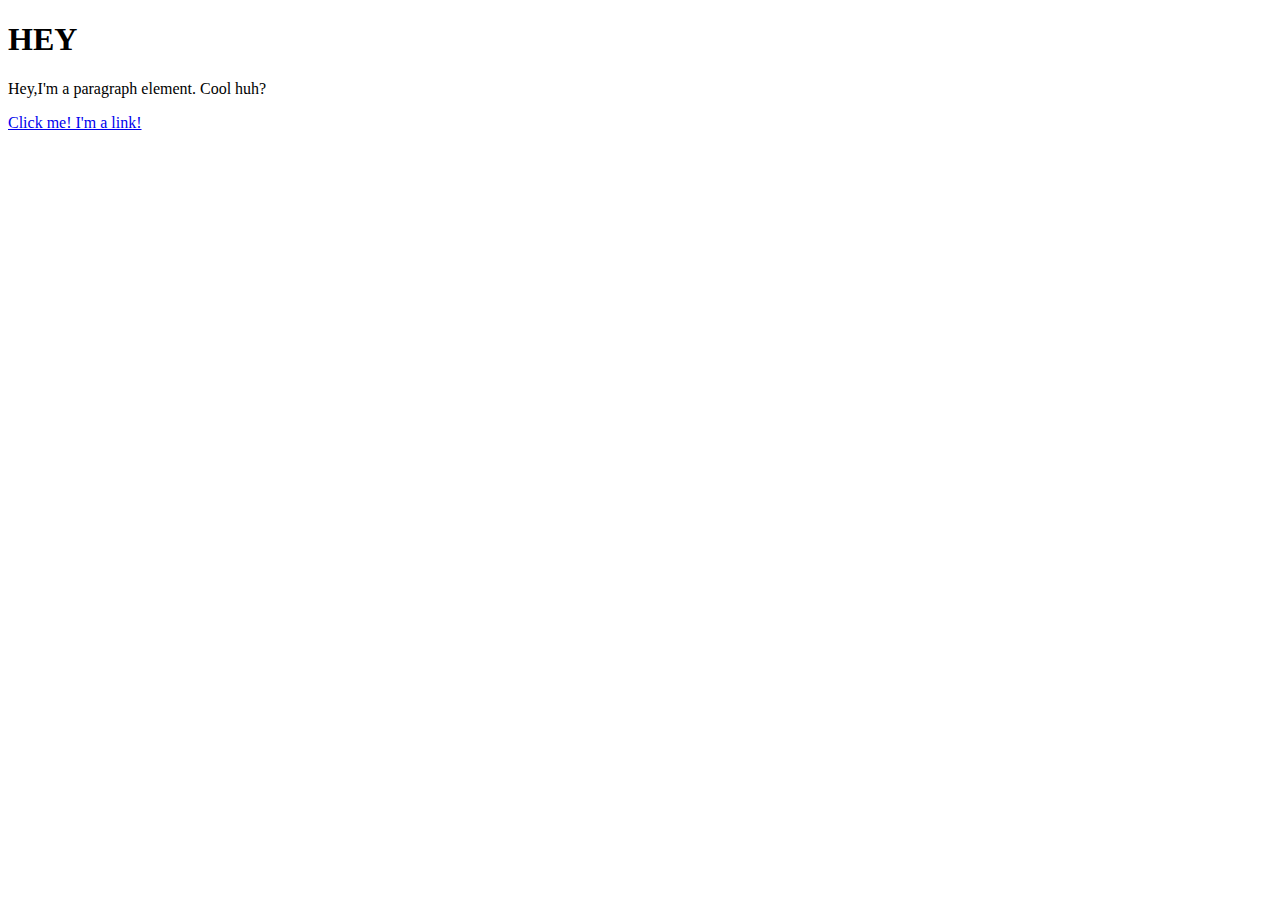
==== test.html @ 07e0c151 "create test.html" ====
<!DOCTYPE html>
<html lang="en">
  <head>
    <meta charset="UTF-8" />
    <meta http-equiv="X-UA-Compatible" content="IE=edge" />
    <meta name="viewport" content="width=device-width, initial-scale=1.0" />
    <title>Document</title>
  </head>
  <body>
    <h1>HEY</h1>
    <p>Hey,I'm a paragraph element. Cool huh?</p>
    <a href="https://google.com" target="_blank" title="Let's go to google"
      >Click me! I'm a link!</a
    >
  </body>
</html>
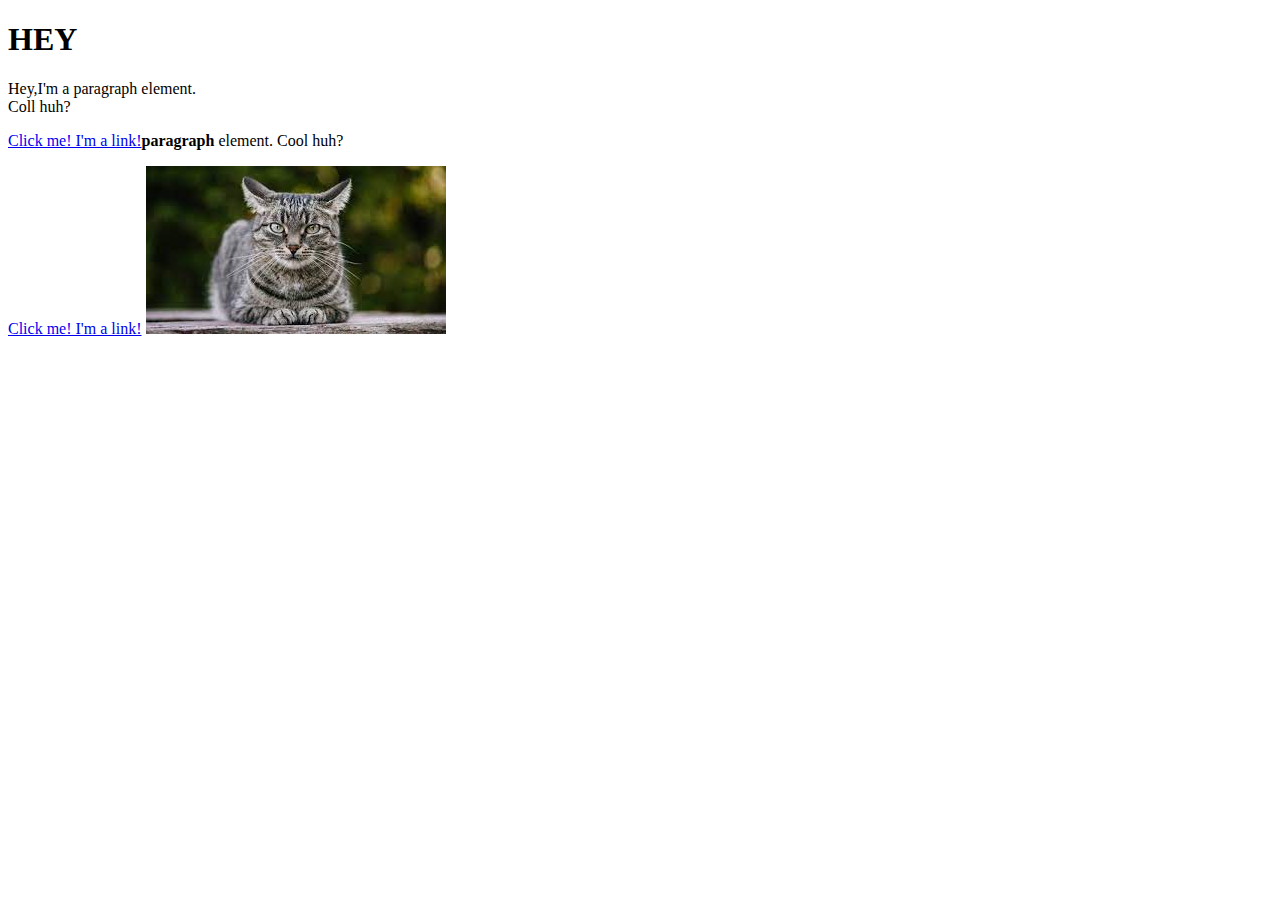
==== commit 677eab4b: "Added cat image and few more" ====
--- a/test.html
+++ b/test.html
@@ -4,13 +4,17 @@
     <meta charset="UTF-8" />
     <meta http-equiv="X-UA-Compatible" content="IE=edge" />
     <meta name="viewport" content="width=device-width, initial-scale=1.0" />
-    <title>Document</title>
+    <title>Test page
+
+    </title>
   </head>
   <body>
-    <h1>HEY</h1>
-    <p>Hey,I'm a paragraph element. Cool huh?</p>
+ <h1>HEY</h1>
+<p>Hey,I'm a paragraph element. <br> Coll huh?</p>
+<a href="https://google.com">Click me! I'm a link!</a><b>paragraph</b> element. Cool huh?</p>
     <a href="https://google.com" target="_blank" title="Let's go to google"
       >Click me! I'm a link!</a
     >
+    <img src="img/cat.jpg" alt="">
   </body>
 </html>
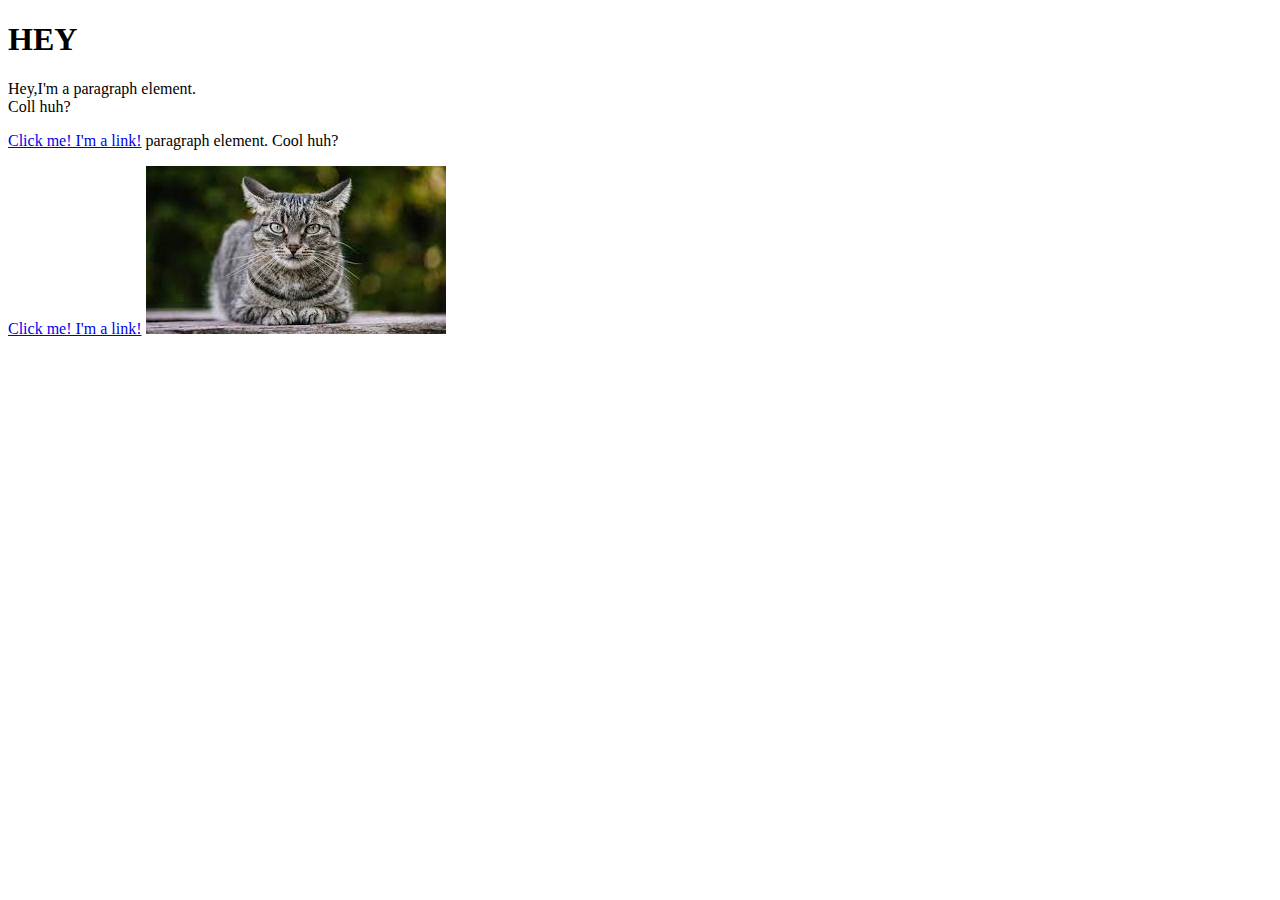
==== commit 41381a37: "Update test.html" ====
--- a/test.html
+++ b/test.html
@@ -11,7 +11,7 @@
   <body>
  <h1>HEY</h1>
 <p>Hey,I'm a paragraph element. <br> Coll huh?</p>
-<a href="https://google.com">Click me! I'm a link!</a><b>paragraph</b> element. Cool huh?</p>
+<a href="https://google.com">Click me! I'm a link!</a> paragraph element. Cool huh?</p>
     <a href="https://google.com" target="_blank" title="Let's go to google"
       >Click me! I'm a link!</a
     >
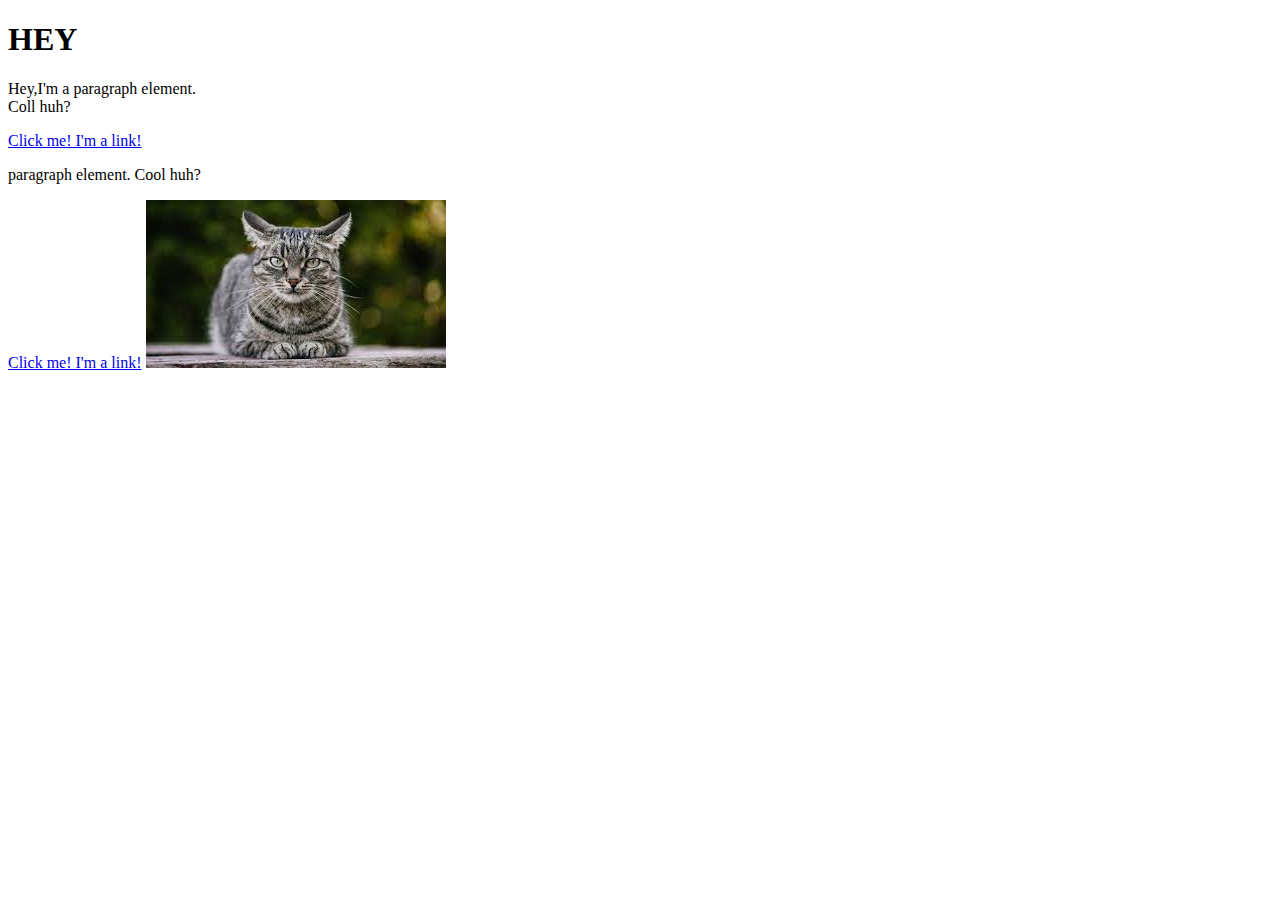
==== commit 648a2431: "Update test.html" ====
--- a/test.html
+++ b/test.html
@@ -4,17 +4,19 @@
     <meta charset="UTF-8" />
     <meta http-equiv="X-UA-Compatible" content="IE=edge" />
     <meta name="viewport" content="width=device-width, initial-scale=1.0" />
-    <title>Test page
-
-    </title>
+    <title>Test page</title>
   </head>
   <body>
- <h1>HEY</h1>
-<p>Hey,I'm a paragraph element. <br> Coll huh?</p>
-<a href="https://google.com">Click me! I'm a link!</a> paragraph element. Cool huh?</p>
+    <h1>HEY</h1>
+    <p>
+      Hey,I'm a paragraph element. <br />
+      Coll huh?
+    </p>
+    <a href="https://google.com">Click me! I'm a link!</a>
+    <p>paragraph element. Cool huh?</p>
     <a href="https://google.com" target="_blank" title="Let's go to google"
       >Click me! I'm a link!</a
     >
-    <img src="img/cat.jpg" alt="">
+    <img src="img/cat.jpg" alt="" />
   </body>
 </html>
